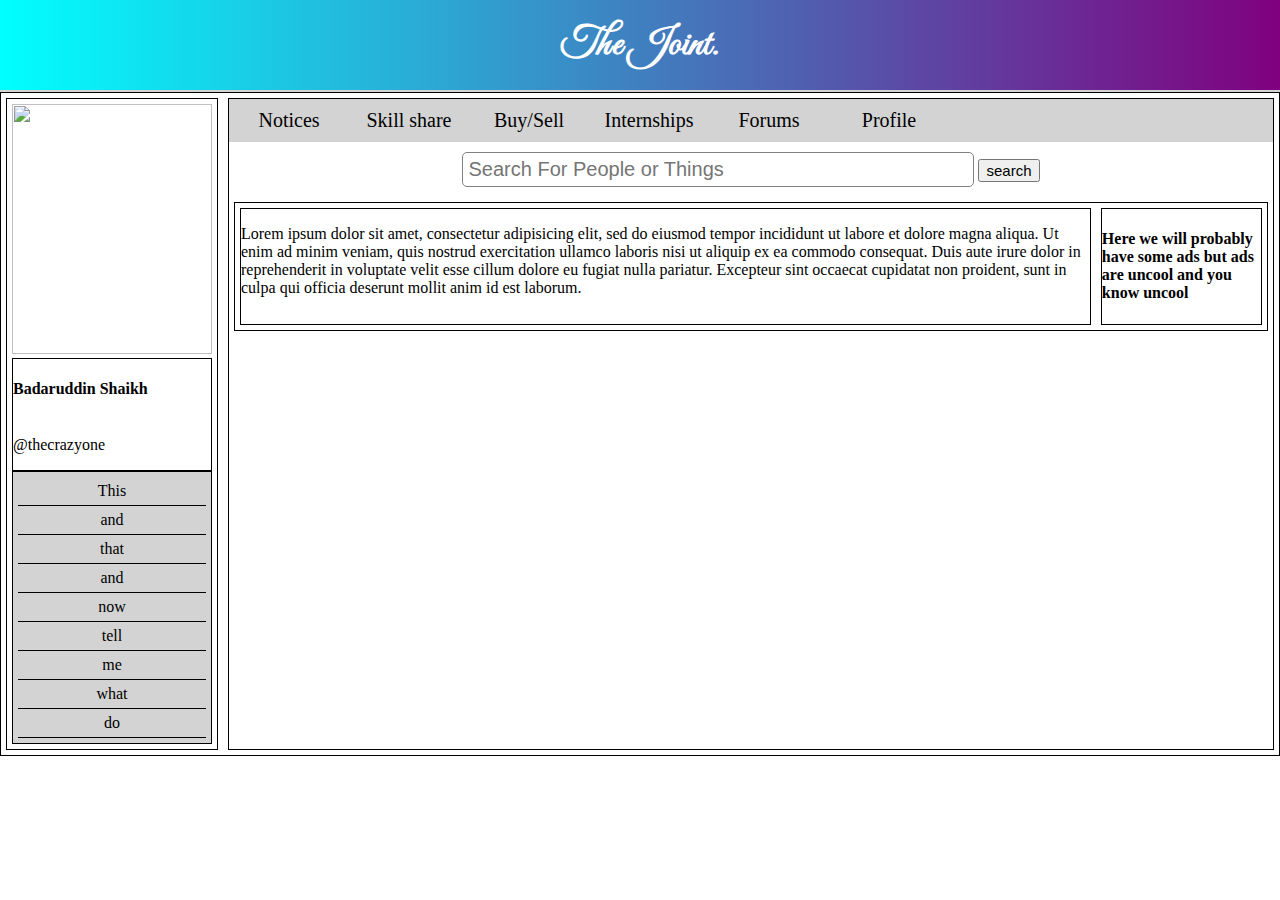
==== Homepage/homepage.html @ f474b055 "Modified Homepage" ====
<!DOCTYPE html>
 <html>
 <head>
 	<title>The Joint.</title>
 	<meta name="viewport" content="width=device-width, initial-scale=1.0">
 	<link rel="stylesheet" type="text/css" href="style1.css">
<link href="https://fonts.googleapis.com/css?family=Great+Vibes|Slabo+27px" rel="stylesheet"> 
 </head>
 <body>
 	<div id="head">
 		<h1>The Joint.</h1>
 	</div>
 	<div id="wrapper">
 		<div id="sidebar">
 			<div id="userimg">
 				<img src="#" height="250" width="200">
 			</div>
 			<div id="nameid">
 				<h4>Badaruddin Shaikh</h4>
 				<p>@thecrazyone</p>
 			</div>
 			<div id="options">
 				<ul>
 					<li>This</li>
 					<li>and</li>
 					<li>that</li>
 					<li>and</li>
 					<li>now</li>
 					<li>tell</li>
 					<li>me </li>
 					<li>what</li>
 					<li>do</li>
 				</ul>
  			</div>
 		</div>
 		<div id="mainpart">
 			<div id="categories">
 				<!-- <h2>This will be a nav bar</h2> -->
 				<a href="#">Notices</a>
 				<a href="#">Skill share</a>
 				<a href="#">Buy/Sell</a>
 				<a href="#">Internships</a>
 				<a href="#">Forums</a>
 				<a href="#">Profile</a>
 			</div>
 			<div id="search">
 				<form>
 					<input type="text" name="searchinput" placeholder="Search For People or Things">
 					<input type="submit" name="searchforit" value="search">
 				</form>
 			</div>
 			<div id="content">
 				<div id="realcontent">
 					<p>Lorem ipsum dolor sit amet, consectetur adipisicing elit, sed do eiusmod
 					tempor incididunt ut labore et dolore magna aliqua. Ut enim ad minim veniam,
 					quis nostrud exercitation ullamco laboris nisi ut aliquip ex ea commodo
 					consequat. Duis aute irure dolor in reprehenderit in voluptate velit esse
 					cillum dolore eu fugiat nulla pariatur. Excepteur sint occaecat cupidatat non
 					proident, sunt in culpa qui officia deserunt mollit anim id est laborum.</p>
 				</div>
 				<div id="whitespace">
 					<h4>Here we will probably have some ads but ads are uncool and you know uncool</h4>
 				</div>
 			</div>
 		</div>
 	</div>

</body>
</html>
---- Homepage/style1.css ----
body
{
	margin:0px;
}
#head
{
	text-align: center;
	background: linear-gradient(to right,cyan,purple);
	margin:0px;
	padding: 20px;
	border-bottom:2px solid lightgrey;
}
#head h1
{
	margin:0px;
	font-family: 'Great Vibes', cursive;
	color:white;
	font-size: 40px;

}
#wrapper
{
	border:1px solid black;
	display: flex;
	flex-direction: row;
}
#sidebar
{
	border:1px solid black;
	margin:5px;
	padding: 5px;
}
#nameid
{
	border: 1px solid black;
	display: flex;
	flex-direction: column;
	justify-content: center;
}
#options ul
{
	list-style: none;
	border: 1px solid black;
	margin: 0px;
	padding: 5px;
	background-color: lightgrey;
}
#options li
{
	text-align: center;
	padding: 5px;
	border-bottom: 1px solid black;
}
#options li:hover
{
	background-color: grey;
}
#mainpart
{
	border:1px solid black;
	display: flex;
	flex-direction: column;
	margin:5px;
}
#categories
{
	background-color: lightgrey;
	overflow: hidden;
	min-width: 600px;
}
#categories a
{
	float: left;
	text-decoration: none;
	text-align: center;
	color:black;
	font-size: 20px;
	width: 100px;
	padding: 10px;
}
#categories a:hover
{
	background-color: grey;
}
#search
{
	display: flex;
	justify-content: center;
	margin:5px;
}
#search form
{
	margin:5px;
}
input[name="searchinput"]
{
	padding: 5px;
	min-width: 500px;
	font-size: 20px;
	border:1px solid grey;
	border-radius: 5px;
}
input[name="searchforit"]
{
	font-size:15px;
}
#content
{
	border:1px solid black;
	display: flex;
	flex-direction: row;
	margin:5px;
}
#realcontent
{
	border:1px solid black;
	margin:5px;
}
#whitespace
{
	border:1px solid black;
	margin:5px;
}
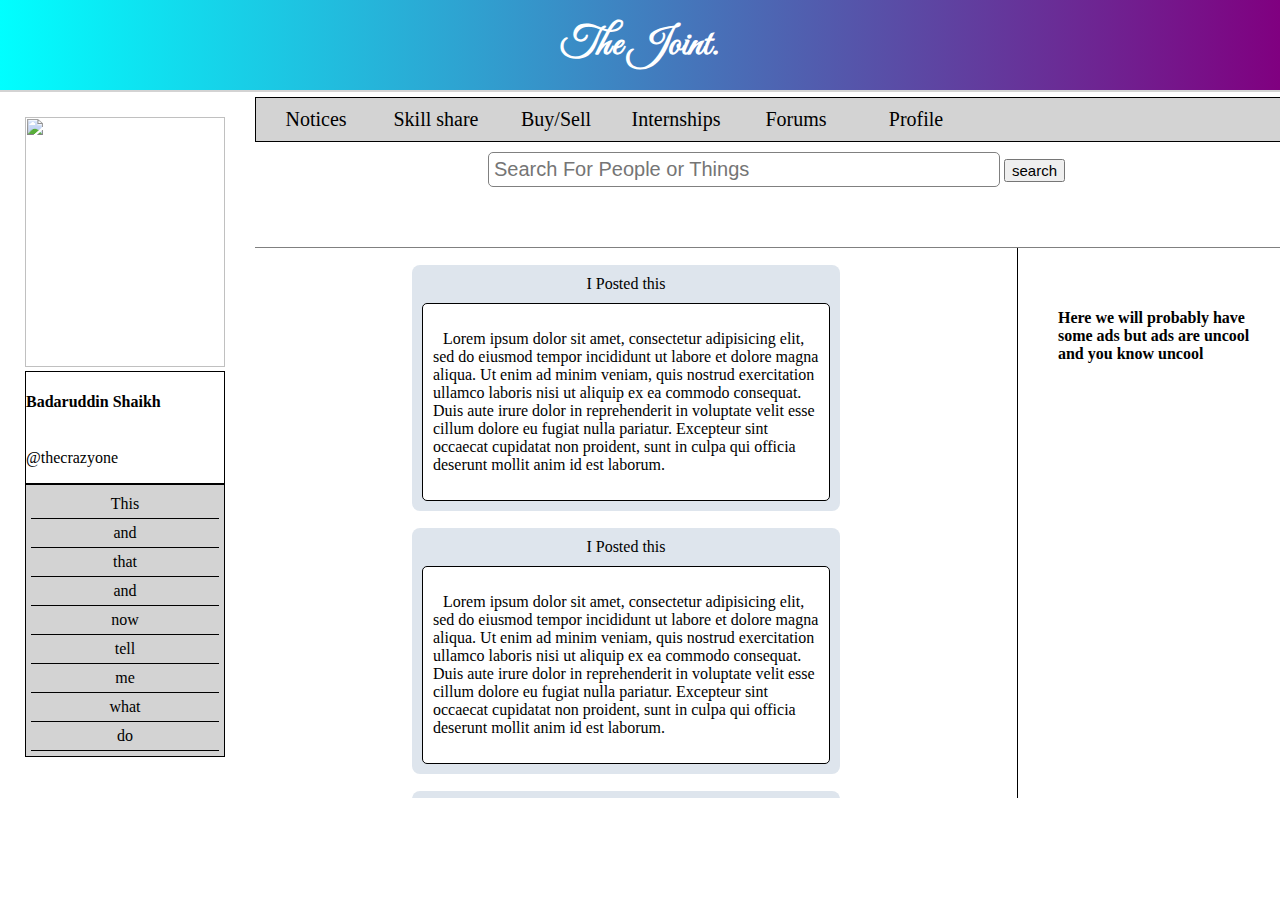
==== commit cf7e37c6: "New Ones" ====
--- a/Homepage/homepage.html
+++ b/Homepage/homepage.html
@@ -51,12 +51,71 @@
  			</div>
  			<div id="content">
  				<div id="realcontent">
- 					<p>Lorem ipsum dolor sit amet, consectetur adipisicing elit, sed do eiusmod
- 					tempor incididunt ut labore et dolore magna aliqua. Ut enim ad minim veniam,
- 					quis nostrud exercitation ullamco laboris nisi ut aliquip ex ea commodo
- 					consequat. Duis aute irure dolor in reprehenderit in voluptate velit esse
- 					cillum dolore eu fugiat nulla pariatur. Excepteur sint occaecat cupidatat non
- 					proident, sunt in culpa qui officia deserunt mollit anim id est laborum.</p>
+ 					<div id="post">
+ 						<div id="poster">
+ 							<p>I Posted this</p>
+ 						</div>
+ 						<div id="vichar">
+ 							<p>Lorem ipsum dolor sit amet, consectetur adipisicing elit, sed do eiusmod
+ 							tempor incididunt ut labore et dolore magna aliqua. Ut enim ad minim veniam,
+ 							quis nostrud exercitation ullamco laboris nisi ut aliquip ex ea commodo
+ 							consequat. Duis aute irure dolor in reprehenderit in voluptate velit esse
+ 							cillum dolore eu fugiat nulla pariatur. Excepteur sint occaecat cupidatat non
+ 							proident, sunt in culpa qui officia deserunt mollit anim id est laborum.</p>
+ 						</div>
+ 					</div>
+ 					<div id="post">
+ 						<div id="poster">
+ 							<p>I Posted this</p>
+ 						</div>
+ 						<div id="vichar">
+ 							<p>Lorem ipsum dolor sit amet, consectetur adipisicing elit, sed do eiusmod
+ 							tempor incididunt ut labore et dolore magna aliqua. Ut enim ad minim veniam,
+ 							quis nostrud exercitation ullamco laboris nisi ut aliquip ex ea commodo
+ 							consequat. Duis aute irure dolor in reprehenderit in voluptate velit esse
+ 							cillum dolore eu fugiat nulla pariatur. Excepteur sint occaecat cupidatat non
+ 							proident, sunt in culpa qui officia deserunt mollit anim id est laborum.</p>
+ 						</div>
+ 					</div>
+ 					<div id="post">
+ 						<div id="poster">
+ 							<p>I Posted this</p>
+ 						</div>
+ 						<div id="vichar">
+ 							<p>Lorem ipsum dolor sit amet, consectetur adipisicing elit, sed do eiusmod
+ 							tempor incididunt ut labore et dolore magna aliqua. Ut enim ad minim veniam,
+ 							quis nostrud exercitation ullamco laboris nisi ut aliquip ex ea commodo
+ 							consequat. Duis aute irure dolor in reprehenderit in voluptate velit esse
+ 							cillum dolore eu fugiat nulla pariatur. Excepteur sint occaecat cupidatat non
+ 							proident, sunt in culpa qui officia deserunt mollit anim id est laborum.</p>
+ 						</div>
+ 					</div>
+ 					<div id="post">
+ 						<div id="poster">
+ 							<p>I Posted this</p>
+ 						</div>
+ 						<div id="vichar">
+ 							<p>Lorem ipsum dolor sit amet, consectetur adipisicing elit, sed do eiusmod
+ 							tempor incididunt ut labore et dolore magna aliqua. Ut enim ad minim veniam,
+ 							quis nostrud exercitation ullamco laboris nisi ut aliquip ex ea commodo
+ 							consequat. Duis aute irure dolor in reprehenderit in voluptate velit esse
+ 							cillum dolore eu fugiat nulla pariatur. Excepteur sint occaecat cupidatat non
+ 							proident, sunt in culpa qui officia deserunt mollit anim id est laborum.</p>
+ 						</div>
+ 					</div>
+ 					<div id="post">
+ 						<div id="poster">
+ 							<p>I Posted this</p>
+ 						</div>
+ 						<div id="vichar">
+ 							<p>Lorem ipsum dolor sit amet, consectetur adipisicing elit, sed do eiusmod
+ 							tempor incididunt ut labore et dolore magna aliqua. Ut enim ad minim veniam,
+ 							quis nostrud exercitation ullamco laboris nisi ut aliquip ex ea commodo
+ 							consequat. Duis aute irure dolor in reprehenderit in voluptate velit esse
+ 							cillum dolore eu fugiat nulla pariatur. Excepteur sint occaecat cupidatat non
+ 							proident, sunt in culpa qui officia deserunt mollit anim id est laborum.</p>
+ 						</div>
+ 					</div>
  				</div>
  				<div id="whitespace">
  					<h4>Here we will probably have some ads but ads are uncool and you know uncool</h4>
--- a/Homepage/style1.css
+++ b/Homepage/style1.css
@@ -1,6 +1,7 @@
 body
 {
 	margin:0px;
+	min-width: 1200px;
 }
 #head
 {
@@ -20,14 +21,17 @@
 }
 #wrapper
 {
-	border:1px solid black;
+	/*border:1px solid black;*/
 	display: flex;
 	flex-direction: row;
 }
 #sidebar
 {
-	border:1px solid black;
+/*	border:1px solid black;*/
 	margin:5px;
+	margin-left: 20px;
+	margin-right: 20px;
+	margin-top: 20px;
 	padding: 5px;
 }
 #nameid
@@ -57,13 +61,18 @@
 }
 #mainpart
 {
-	border:1px solid black;
+	/*border:1px solid black;*/
+	max-width: 1050px;
 	display: flex;
+	top : 0 ;
 	flex-direction: column;
 	margin:5px;
+	max-width: 1
 }
 #categories
 {
+	
+	border: 1px solid black;
 	background-color: lightgrey;
 	overflow: hidden;
 	min-width: 600px;
@@ -106,18 +115,59 @@
 }
 #content
 {
-	border:1px solid black;
+	/*border:1px solid black;*/
+	border-top: 1px solid grey;
 	display: flex;
 	flex-direction: row;
-	margin:5px;
+	max-height: 550px;
+	margin-top: 50px;
+	justify-content: space-between;
+	overflow: auto;
+
+
 }
 #realcontent
 {
+	width:600px;
+	margin-right: 60px;
+	margin-left: 140px;
+}
+#post
+{
+	/*border:1px solid black;*/
+	background-color: #dee5ed;
+	padding: 5px;
+	border-radius: 8px;
+	display: flex;
+	flex-direction: column;
+	margin: 17px;
+
+}
+#poster
+{
+	/*border-bottom:1px solid black;*/
+	text-align: center;
+	padding: 0px;
+	margin: 0px;
+}
+#poster p 
+{
+	margin: 0px;
+	padding:5px;
+}
+#vichar
+{
 	border:1px solid black;
-	margin:5px;
+	border-radius: 5px;
+	margin: 5px;
+	background-color: white;
+	text-indent: 10px;
+	padding: 10px;
 }
 #whitespace
 {
-	border:1px solid black;
-	margin:5px;
+	border-left:1px solid black;
+	margin-left: 100px;
+	padding:40px;
+	max-width: 200px;
 }